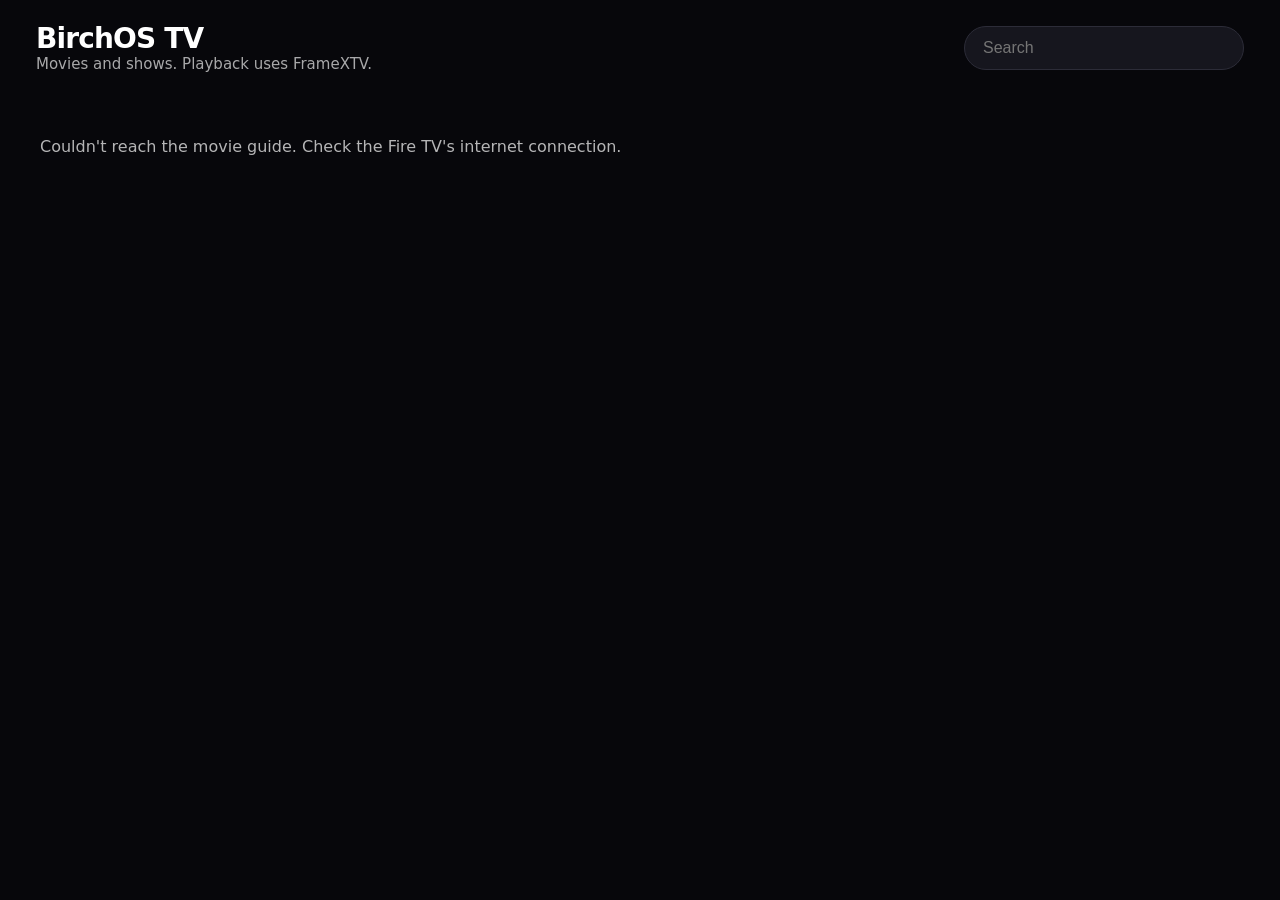
==== launcher/native-android/assets/www/apps/movies/index.html @ 338a4625 "Add Birch OS 56 launcher source and the APK build workflow. [skip ci]" ====
<!doctype html>
<html lang="en">
<head>
  <meta charset="utf-8" />
  <meta name="viewport" content="width=device-width, initial-scale=1" />
  <title>BirchOS TV</title>
  <style>
    :root { color-scheme: dark; }
    * { box-sizing: border-box; }
    html, body { margin: 0; background: #07070b; color: #fff; font-family: system-ui, sans-serif; }
    body { min-height: 100vh; }
    button, a { cursor: pointer; }
    header { display: flex; align-items: center; gap: 18px; padding: 22px 36px 8px; }
    header h1 { font-size: 28px; margin: 0; letter-spacing: -0.03em; }
    header p { margin: 0; opacity: .65; font-size: 15px; }
    #q { margin-left: auto; background: #16161e; color: #fff; border: 1px solid #2c2c38; border-radius: 999px; padding: 12px 18px; font-size: 16px; width: 280px; }
    #q:focus { outline: 3px solid #fff; }
    .row { padding: 8px 0 18px; }
    .row h2 { margin: 0 36px 10px; font-size: 20px; font-weight: 650; }
    .scroller { display: flex; gap: 14px; overflow-x: auto; padding: 6px 36px 12px; scroll-snap-type: x mandatory; }
    .card { flex: 0 0 168px; scroll-snap-align: start; background: #12121a; border: 0; border-radius: 16px; padding: 0; text-align: left; color: inherit; }
    .card img { width: 168px; height: 252px; object-fit: cover; border-radius: 16px; display: block; background: #1c1c26; }
    .card span { display: block; padding: 8px 4px 2px; font-size: 14px; white-space: nowrap; overflow: hidden; text-overflow: ellipsis; }
    .card:focus { outline: none; transform: scale(1.06); }
    .card:focus img { outline: 3px solid #fff; outline-offset: 3px; }
    #player { position: fixed; inset: 0; background: #000; z-index: 5; display: none; flex-direction: column; }
    #player.on { display: flex; }
    #bar { display: flex; gap: 12px; align-items: center; padding: 14px 18px; background: #0c0c12; }
    #bar button, #bar select { background: #1c1c26; color: #fff; border: 0; border-radius: 12px; padding: 10px 14px; font-size: 16px; }
    #bar button:focus, #bar select:focus { outline: 3px solid #fff; }
    #title { font-size: 18px; font-weight: 650; flex: 1; }
    iframe { flex: 1; border: 0; width: 100%; background: #000; }
    #empty { padding: 40px; opacity: .7; }
  </style>
</head>
<body>
  <header>
    <div>
      <h1>BirchOS TV</h1>
      <p>Movies and shows. Playback uses FrameXTV.</p>
    </div>
    <input id="q" placeholder="Search" />
  </header>
  <div id="rows"></div>
  <div id="player">
    <div id="bar">
      <button id="back" type="button">Back</button>
      <div id="title"></div>
      <select id="season" hidden></select>
      <select id="episode" hidden></select>
    </div>
    <iframe id="frame" allow="autoplay; fullscreen; encrypted-media; picture-in-picture" allowfullscreen referrerpolicy="origin"></iframe>
  </div>
  <script>
    var KEY = "0ea74aa80d71c4dc484c0a58f26ea7b8";
    var rows = document.getElementById("rows");
    var player = document.getElementById("player");
    var frame = document.getElementById("frame");
    var titleEl = document.getElementById("title");
    var seasonEl = document.getElementById("season");
    var episodeEl = document.getElementById("episode");
    var current = null;

    function img(p) { return p ? "https://image.tmdb.org/t/p/w342" + p : ""; }
    function get(path) {
      return fetch("https://api.themoviedb.org/3" + path + (path.indexOf("?") >= 0 ? "&" : "?") + "api_key=" + KEY + "&language=en-US").then(function (r) { return r.json(); });
    }
    function card(item, kind) {
      var b = document.createElement("button");
      b.className = "card";
      b.type = "button";
      var im = document.createElement("img");
      im.alt = "";
      im.src = img(item.poster_path);
      var s = document.createElement("span");
      s.textContent = item.title || item.name;
      b.appendChild(im); b.appendChild(s);
      b.onclick = function () { openItem(item, kind); };
      return b;
    }
    function section(label, items, kind) {
      var wrap = document.createElement("section");
      wrap.className = "row";
      var h = document.createElement("h2");
      h.textContent = label;
      var sc = document.createElement("div");
      sc.className = "scroller";
      items.forEach(function (it) { if (it && it.poster_path) sc.appendChild(card(it, kind)); });
      wrap.appendChild(h); wrap.appendChild(sc);
      return wrap;
    }
    function report() {
      if (!current || !window.BirchWatch) return;
      var s = seasonEl.value, e = episodeEl.value;
      var meta = current.kind === "tv" ? ("S" + s + " E" + e) : "Movie";
      var url = location.href.split("#")[0] + "#/" + (current.kind === "tv" ? ("tv/" + current.id + "/" + s + "/" + e) : ("movie/" + current.id));
      window.BirchWatch.save(JSON.stringify({
        title: current.title, img: img(current.poster_path), url: url, meta: meta,
        season: current.kind === "tv" ? +s : null, episode: current.kind === "tv" ? +e : null, t: Date.now()
      }));
    }
    function srcFor() {
      if (!current) return "about:blank";
      if (current.kind === "tv") return "https://framextv.cc/embed/" + current.id + "/" + (seasonEl.value || 1) + "/" + (episodeEl.value || 1) + "?autoplay=1";
      return "https://framextv.cc/embed/" + current.id + "?autoplay=1";
    }
    function showPlayer() {
      titleEl.textContent = current.title + (current.kind === "tv" ? "  S" + seasonEl.value + " E" + episodeEl.value : "");
      frame.src = srcFor();
      player.className = "on";
      document.getElementById("back").focus();
      history.replaceState(null, "", location.pathname + location.search + "#/" + (current.kind === "tv" ? ("tv/" + current.id + "/" + seasonEl.value + "/" + episodeEl.value) : ("movie/" + current.id)));
      report();
    }
    function fillEpisodes(n) {
      episodeEl.innerHTML = "";
      for (var i = 1; i <= Math.max(1, n); i++) {
        var o = document.createElement("option");
        o.value = i; o.textContent = "Episode " + i;
        episodeEl.appendChild(o);
      }
    }
    function openItem(item, kind, season, episode) {
      current = { id: item.id, title: item.title || item.name, poster_path: item.poster_path, kind: kind };
      if (kind !== "tv") { seasonEl.hidden = episodeEl.hidden = true; showPlayer(); return; }
      seasonEl.hidden = episodeEl.hidden = false;
      get("/tv/" + item.id).then(function (d) {
        var seasons = (d.seasons || []).filter(function (s) { return s.season_number > 0; });
        if (!seasons.length) seasons = [{ season_number: 1, episode_count: d.number_of_episodes || 1 }];
        seasonEl.innerHTML = "";
        seasons.forEach(function (s) {
          var o = document.createElement("option");
          o.value = s.season_number; o.textContent = "Season " + s.season_number;
          o.dataset.eps = s.episode_count || 1;
          seasonEl.appendChild(o);
        });
        var want = season || 1;
        seasonEl.value = String(want);
        if (seasonEl.selectedIndex < 0) seasonEl.selectedIndex = 0;
        var eps = +(seasonEl.options[seasonEl.selectedIndex].dataset.eps || 1);
        fillEpisodes(eps);
        episodeEl.value = String(episode || 1);
        if (episodeEl.selectedIndex < 0) episodeEl.selectedIndex = 0;
        showPlayer();
      }).catch(function () { seasonEl.hidden = episodeEl.hidden = true; current.kind = "movie"; showPlayer(); });
    }
    seasonEl.onchange = function () {
      var eps = +(seasonEl.options[seasonEl.selectedIndex].dataset.eps || 1);
      fillEpisodes(eps); showPlayer();
    };
    episodeEl.onchange = showPlayer;
    document.getElementById("back").onclick = function () {
      player.className = "";
      frame.src = "about:blank";
      history.replaceState(null, "", location.pathname);
    };
    window.addEventListener("message", function (ev) {
      var d = ev.data;
      if (typeof d === "string") { try { d = JSON.parse(d); } catch (e) { return; } }
      if (!d || typeof d !== "object") return;
      var ct = d.currentTime != null ? d.currentTime : (d.data && d.data.currentTime);
      if (ct == null || !current) return;
      report();
    });
    function boot(hash) {
      var m = (hash || "").match(/^#\/tv\/(\d+)\/(\d+)\/(\d+)/);
      if (m) { get("/tv/" + m[1]).then(function (d) { openItem(d, "tv", +m[2], +m[3]); }); return; }
      m = (hash || "").match(/^#\/movie\/(\d+)/);
      if (m) { get("/movie/" + m[1]).then(function (d) { openItem(d, "movie"); }); }
    }
    Promise.all([
      get("/movie/now_playing"),
      get("/movie/popular"),
      get("/tv/on_the_air"),
      get("/trending/tv/week")
    ]).then(function (all) {
      rows.appendChild(section("New movies", (all[0].results || []).slice(0, 18), "movie"));
      rows.appendChild(section("Popular movies", (all[1].results || []).slice(0, 18), "movie"));
      rows.appendChild(section("On TV", (all[2].results || []).slice(0, 18), "tv"));
      rows.appendChild(section("Trending shows", (all[3].results || []).slice(0, 18), "tv"));
      var first = rows.querySelector("button");
      if (first && !location.hash) first.focus();
      boot(location.hash);
    }).catch(function () {
      rows.innerHTML = "<p id='empty'>Couldn't reach the movie guide. Check the Fire TV's internet connection.</p>";
    });
    var q = document.getElementById("q");
    q.addEventListener("change", function () {
      var term = q.value.trim();
      if (!term) return;
      get("/search/multi?query=" + encodeURIComponent(term)).then(function (d) {
        var box = document.getElementById("search-row");
        if (box) box.remove();
        var items = (d.results || []).filter(function (x) { return x.media_type === "movie" || x.media_type === "tv"; });
        var sec = section("Search", items, "movie");
        sec.id = "search-row";
        sec.querySelectorAll("button").forEach(function (b, i) { b.onclick = function () { openItem(items[i], items[i].media_type === "tv" ? "tv" : "movie"); }; });
        rows.insertBefore(sec, rows.firstChild);
      });
    });
  </script>
</body>
</html>
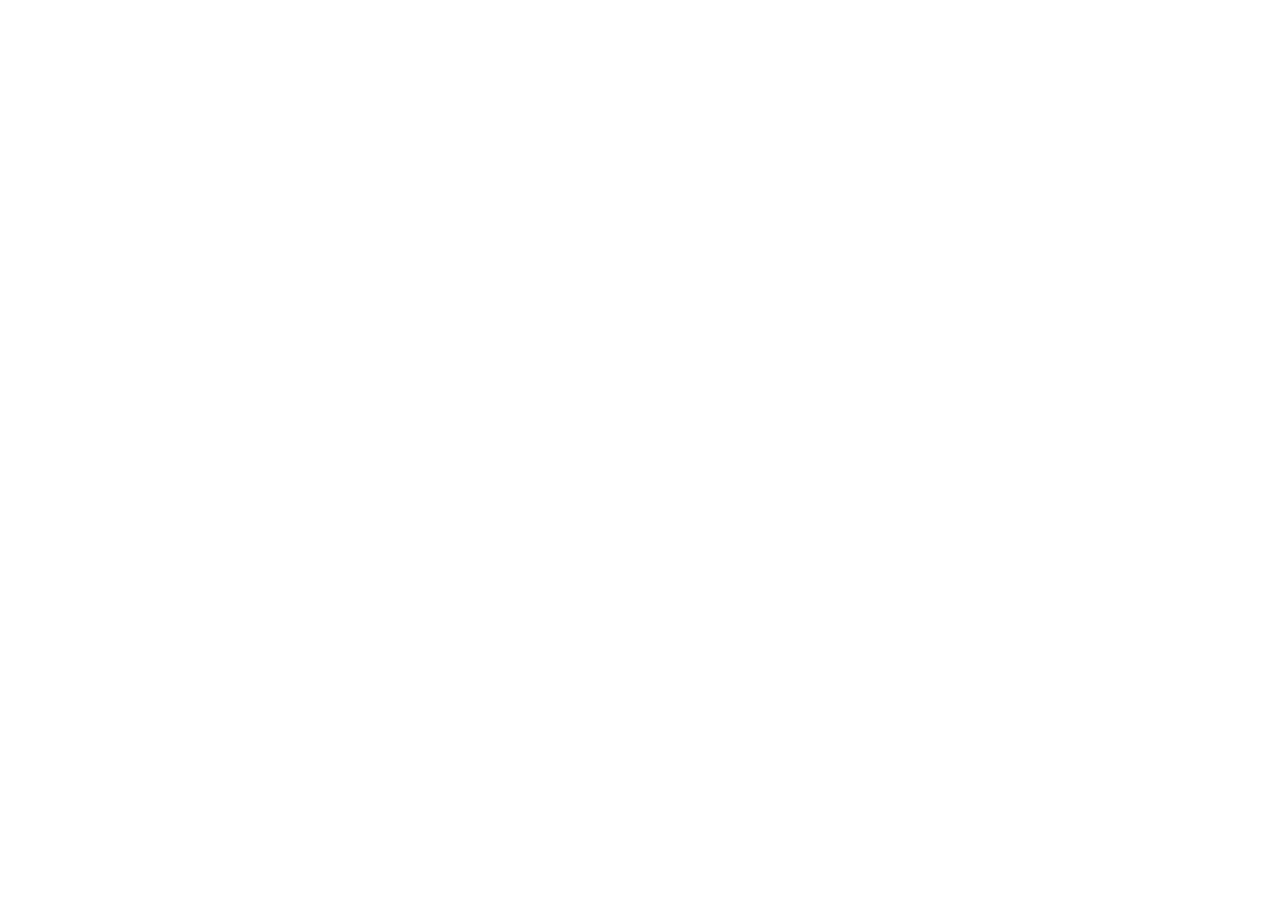
==== commit 0260ede1: "Point Movies app at live BirchOS TV (birchos-tv.lovable.app)" ====
--- a/launcher/native-android/assets/www/apps/movies/index.html
+++ b/launcher/native-android/assets/www/apps/movies/index.html
@@ -4,200 +4,20 @@
   <meta charset="utf-8" />
   <meta name="viewport" content="width=device-width, initial-scale=1" />
   <title>BirchOS TV</title>
+  <meta http-equiv="refresh" content="0;url=https://birchos-tv.lovable.app/" />
   <style>
-    :root { color-scheme: dark; }
-    * { box-sizing: border-box; }
-    html, body { margin: 0; background: #07070b; color: #fff; font-family: system-ui, sans-serif; }
-    body { min-height: 100vh; }
-    button, a { cursor: pointer; }
-    header { display: flex; align-items: center; gap: 18px; padding: 22px 36px 8px; }
-    header h1 { font-size: 28px; margin: 0; letter-spacing: -0.03em; }
-    header p { margin: 0; opacity: .65; font-size: 15px; }
-    #q { margin-left: auto; background: #16161e; color: #fff; border: 1px solid #2c2c38; border-radius: 999px; padding: 12px 18px; font-size: 16px; width: 280px; }
-    #q:focus { outline: 3px solid #fff; }
-    .row { padding: 8px 0 18px; }
-    .row h2 { margin: 0 36px 10px; font-size: 20px; font-weight: 650; }
-    .scroller { display: flex; gap: 14px; overflow-x: auto; padding: 6px 36px 12px; scroll-snap-type: x mandatory; }
-    .card { flex: 0 0 168px; scroll-snap-align: start; background: #12121a; border: 0; border-radius: 16px; padding: 0; text-align: left; color: inherit; }
-    .card img { width: 168px; height: 252px; object-fit: cover; border-radius: 16px; display: block; background: #1c1c26; }
-    .card span { display: block; padding: 8px 4px 2px; font-size: 14px; white-space: nowrap; overflow: hidden; text-overflow: ellipsis; }
-    .card:focus { outline: none; transform: scale(1.06); }
-    .card:focus img { outline: 3px solid #fff; outline-offset: 3px; }
-    #player { position: fixed; inset: 0; background: #000; z-index: 5; display: none; flex-direction: column; }
-    #player.on { display: flex; }
-    #bar { display: flex; gap: 12px; align-items: center; padding: 14px 18px; background: #0c0c12; }
-    #bar button, #bar select { background: #1c1c26; color: #fff; border: 0; border-radius: 12px; padding: 10px 14px; font-size: 16px; }
-    #bar button:focus, #bar select:focus { outline: 3px solid #fff; }
-    #title { font-size: 18px; font-weight: 650; flex: 1; }
-    iframe { flex: 1; border: 0; width: 100%; background: #000; }
-    #empty { padding: 40px; opacity: .7; }
+    html, body { margin: 0; height: 100%; background: #07070b; color: #fff; font: 22px/1.4 system-ui, sans-serif; }
+    body { display: flex; align-items: center; justify-content: center; text-align: center; padding: 24px; }
+    a { color: #9ecbff; }
   </style>
+  <script>
+    location.replace("https://birchos-tv.lovable.app/");
+  </script>
 </head>
 <body>
-  <header>
-    <div>
-      <h1>BirchOS TV</h1>
-      <p>Movies and shows. Playback uses FrameXTV.</p>
-    </div>
-    <input id="q" placeholder="Search" />
-  </header>
-  <div id="rows"></div>
-  <div id="player">
-    <div id="bar">
-      <button id="back" type="button">Back</button>
-      <div id="title"></div>
-      <select id="season" hidden></select>
-      <select id="episode" hidden></select>
-    </div>
-    <iframe id="frame" allow="autoplay; fullscreen; encrypted-media; picture-in-picture" allowfullscreen referrerpolicy="origin"></iframe>
+  <div>
+    <p>Opening BirchOS TV…</p>
+    <p><a href="https://birchos-tv.lovable.app/">Tap here if it does not load</a></p>
   </div>
-  <script>
-    var KEY = "0ea74aa80d71c4dc484c0a58f26ea7b8";
-    var rows = document.getElementById("rows");
-    var player = document.getElementById("player");
-    var frame = document.getElementById("frame");
-    var titleEl = document.getElementById("title");
-    var seasonEl = document.getElementById("season");
-    var episodeEl = document.getElementById("episode");
-    var current = null;
-
-    function img(p) { return p ? "https://image.tmdb.org/t/p/w342" + p : ""; }
-    function get(path) {
-      return fetch("https://api.themoviedb.org/3" + path + (path.indexOf("?") >= 0 ? "&" : "?") + "api_key=" + KEY + "&language=en-US").then(function (r) { return r.json(); });
-    }
-    function card(item, kind) {
-      var b = document.createElement("button");
-      b.className = "card";
-      b.type = "button";
-      var im = document.createElement("img");
-      im.alt = "";
-      im.src = img(item.poster_path);
-      var s = document.createElement("span");
-      s.textContent = item.title || item.name;
-      b.appendChild(im); b.appendChild(s);
-      b.onclick = function () { openItem(item, kind); };
-      return b;
-    }
-    function section(label, items, kind) {
-      var wrap = document.createElement("section");
-      wrap.className = "row";
-      var h = document.createElement("h2");
-      h.textContent = label;
-      var sc = document.createElement("div");
-      sc.className = "scroller";
-      items.forEach(function (it) { if (it && it.poster_path) sc.appendChild(card(it, kind)); });
-      wrap.appendChild(h); wrap.appendChild(sc);
-      return wrap;
-    }
-    function report() {
-      if (!current || !window.BirchWatch) return;
-      var s = seasonEl.value, e = episodeEl.value;
-      var meta = current.kind === "tv" ? ("S" + s + " E" + e) : "Movie";
-      var url = location.href.split("#")[0] + "#/" + (current.kind === "tv" ? ("tv/" + current.id + "/" + s + "/" + e) : ("movie/" + current.id));
-      window.BirchWatch.save(JSON.stringify({
-        title: current.title, img: img(current.poster_path), url: url, meta: meta,
-        season: current.kind === "tv" ? +s : null, episode: current.kind === "tv" ? +e : null, t: Date.now()
-      }));
-    }
-    function srcFor() {
-      if (!current) return "about:blank";
-      if (current.kind === "tv") return "https://framextv.cc/embed/" + current.id + "/" + (seasonEl.value || 1) + "/" + (episodeEl.value || 1) + "?autoplay=1";
-      return "https://framextv.cc/embed/" + current.id + "?autoplay=1";
-    }
-    function showPlayer() {
-      titleEl.textContent = current.title + (current.kind === "tv" ? "  S" + seasonEl.value + " E" + episodeEl.value : "");
-      frame.src = srcFor();
-      player.className = "on";
-      document.getElementById("back").focus();
-      history.replaceState(null, "", location.pathname + location.search + "#/" + (current.kind === "tv" ? ("tv/" + current.id + "/" + seasonEl.value + "/" + episodeEl.value) : ("movie/" + current.id)));
-      report();
-    }
-    function fillEpisodes(n) {
-      episodeEl.innerHTML = "";
-      for (var i = 1; i <= Math.max(1, n); i++) {
-        var o = document.createElement("option");
-        o.value = i; o.textContent = "Episode " + i;
-        episodeEl.appendChild(o);
-      }
-    }
-    function openItem(item, kind, season, episode) {
-      current = { id: item.id, title: item.title || item.name, poster_path: item.poster_path, kind: kind };
-      if (kind !== "tv") { seasonEl.hidden = episodeEl.hidden = true; showPlayer(); return; }
-      seasonEl.hidden = episodeEl.hidden = false;
-      get("/tv/" + item.id).then(function (d) {
-        var seasons = (d.seasons || []).filter(function (s) { return s.season_number > 0; });
-        if (!seasons.length) seasons = [{ season_number: 1, episode_count: d.number_of_episodes || 1 }];
-        seasonEl.innerHTML = "";
-        seasons.forEach(function (s) {
-          var o = document.createElement("option");
-          o.value = s.season_number; o.textContent = "Season " + s.season_number;
-          o.dataset.eps = s.episode_count || 1;
-          seasonEl.appendChild(o);
-        });
-        var want = season || 1;
-        seasonEl.value = String(want);
-        if (seasonEl.selectedIndex < 0) seasonEl.selectedIndex = 0;
-        var eps = +(seasonEl.options[seasonEl.selectedIndex].dataset.eps || 1);
-        fillEpisodes(eps);
-        episodeEl.value = String(episode || 1);
-        if (episodeEl.selectedIndex < 0) episodeEl.selectedIndex = 0;
-        showPlayer();
-      }).catch(function () { seasonEl.hidden = episodeEl.hidden = true; current.kind = "movie"; showPlayer(); });
-    }
-    seasonEl.onchange = function () {
-      var eps = +(seasonEl.options[seasonEl.selectedIndex].dataset.eps || 1);
-      fillEpisodes(eps); showPlayer();
-    };
-    episodeEl.onchange = showPlayer;
-    document.getElementById("back").onclick = function () {
-      player.className = "";
-      frame.src = "about:blank";
-      history.replaceState(null, "", location.pathname);
-    };
-    window.addEventListener("message", function (ev) {
-      var d = ev.data;
-      if (typeof d === "string") { try { d = JSON.parse(d); } catch (e) { return; } }
-      if (!d || typeof d !== "object") return;
-      var ct = d.currentTime != null ? d.currentTime : (d.data && d.data.currentTime);
-      if (ct == null || !current) return;
-      report();
-    });
-    function boot(hash) {
-      var m = (hash || "").match(/^#\/tv\/(\d+)\/(\d+)\/(\d+)/);
-      if (m) { get("/tv/" + m[1]).then(function (d) { openItem(d, "tv", +m[2], +m[3]); }); return; }
-      m = (hash || "").match(/^#\/movie\/(\d+)/);
-      if (m) { get("/movie/" + m[1]).then(function (d) { openItem(d, "movie"); }); }
-    }
-    Promise.all([
-      get("/movie/now_playing"),
-      get("/movie/popular"),
-      get("/tv/on_the_air"),
-      get("/trending/tv/week")
-    ]).then(function (all) {
-      rows.appendChild(section("New movies", (all[0].results || []).slice(0, 18), "movie"));
-      rows.appendChild(section("Popular movies", (all[1].results || []).slice(0, 18), "movie"));
-      rows.appendChild(section("On TV", (all[2].results || []).slice(0, 18), "tv"));
-      rows.appendChild(section("Trending shows", (all[3].results || []).slice(0, 18), "tv"));
-      var first = rows.querySelector("button");
-      if (first && !location.hash) first.focus();
-      boot(location.hash);
-    }).catch(function () {
-      rows.innerHTML = "<p id='empty'>Couldn't reach the movie guide. Check the Fire TV's internet connection.</p>";
-    });
-    var q = document.getElementById("q");
-    q.addEventListener("change", function () {
-      var term = q.value.trim();
-      if (!term) return;
-      get("/search/multi?query=" + encodeURIComponent(term)).then(function (d) {
-        var box = document.getElementById("search-row");
-        if (box) box.remove();
-        var items = (d.results || []).filter(function (x) { return x.media_type === "movie" || x.media_type === "tv"; });
-        var sec = section("Search", items, "movie");
-        sec.id = "search-row";
-        sec.querySelectorAll("button").forEach(function (b, i) { b.onclick = function () { openItem(items[i], items[i].media_type === "tv" ? "tv" : "movie"); }; });
-        rows.insertBefore(sec, rows.firstChild);
-      });
-    });
-  </script>
 </body>
 </html>
